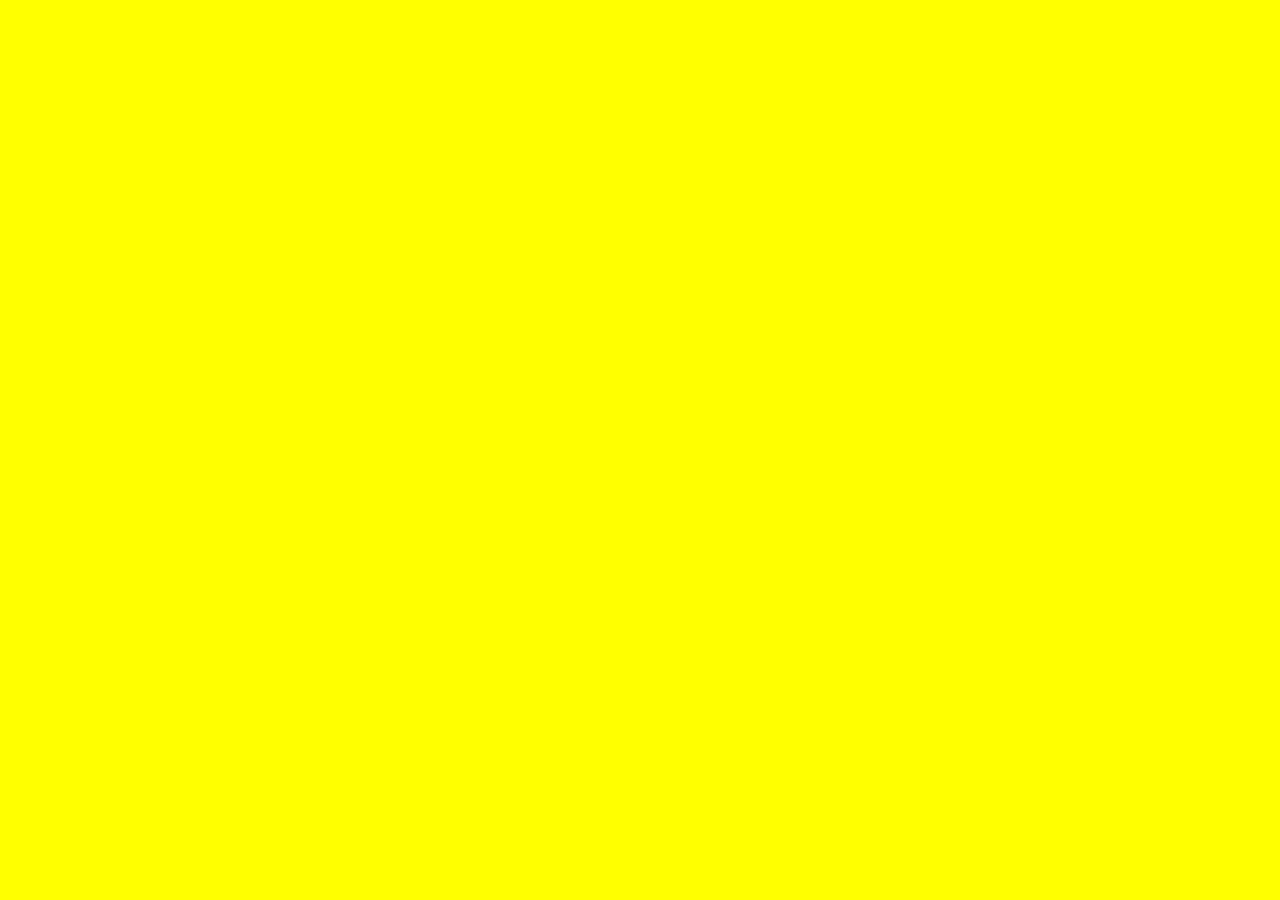
==== index.html @ 08736a5b "first commit" ====
<!DOCTYPE html>
<html lang="en">
<head>
  <meta charset="UTF-8">
  <title>Title</title>
  <link rel="stylesheet" type="text/css" href="css/bootstrap.css">
  <link rel="stylesheet" type="text/css" href="css/styles.css">

</head>
<body>
<header>

</header>
<nav>

</nav>
<main>

</main>
<footer>

</footer>
</body>
</html>
---- css/styles.css ----
body {
  background: yellow; }
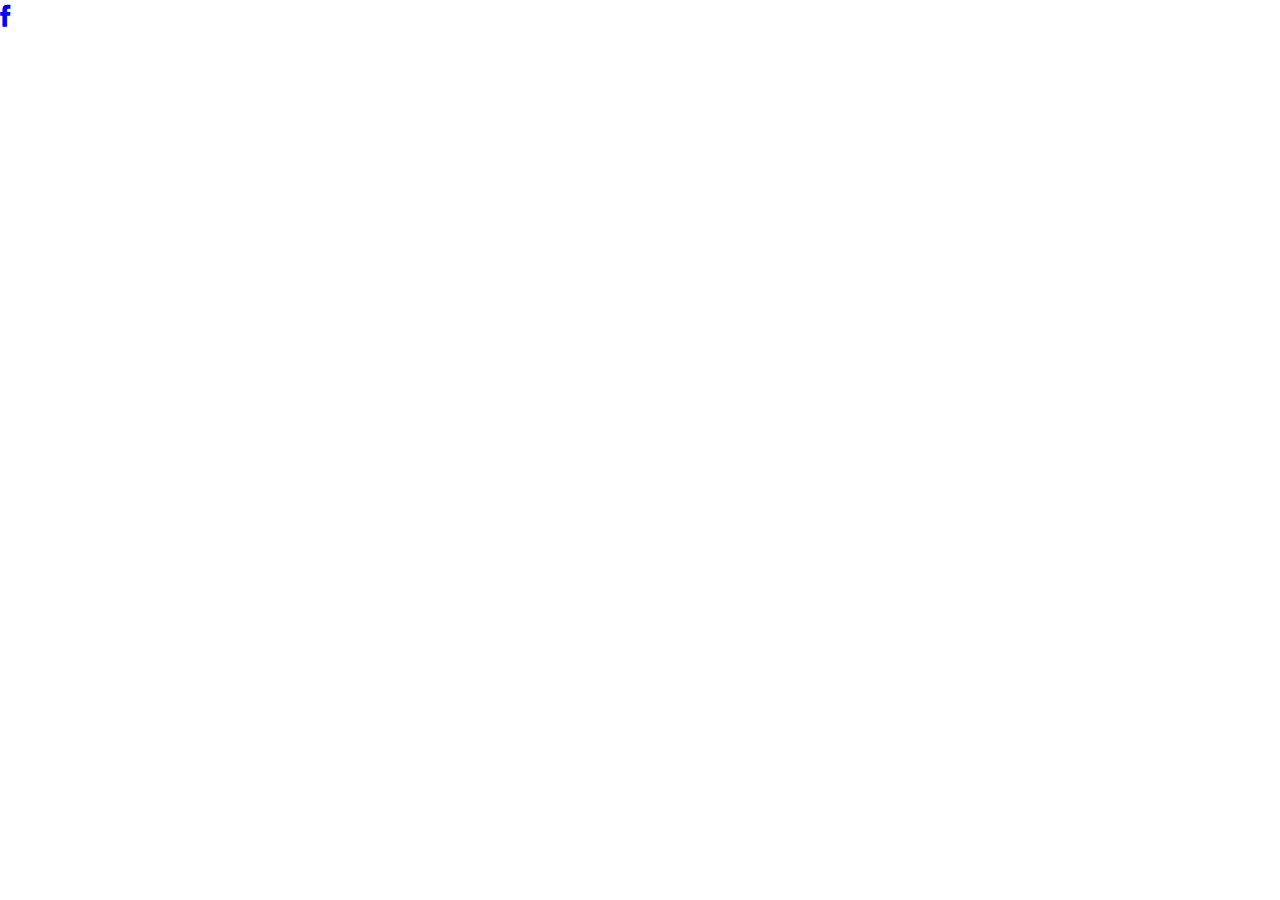
==== commit 90713f64: "Added fonts" ====
--- a/index.html
+++ b/index.html
@@ -3,6 +3,8 @@
 <head>
   <meta charset="UTF-8">
   <title>Title</title>
+  <link rel="stylesheet" type="text/css" href="fonts/roboto-regular/stylesheet.css">
+  <link rel="stylesheet" type="text/css" href="fonts/font-awesome-4.0.3/css/font-awesome.css">
   <link rel="stylesheet" type="text/css" href="css/bootstrap.css">
   <link rel="stylesheet" type="text/css" href="css/styles.css">
 
@@ -10,12 +12,27 @@
 <body>
 <header>
 
+
 </header>
 <nav>
 
 </nav>
 <main>
+  <div class="social-icons">
+    <a href="#">
+      <i class="fa fa-facebook"></i>
+    </a>
+  </div>
+  <div class="column-left">
+    <div class="column-inner">
 
+    </div>
+  </div>
+  <div class="column-right">
+    <div class="column-inner">
+
+    </div>
+  </div>
 </main>
 <footer>
 
--- a/fonts/roboto-regular/stylesheet.css
+++ b/fonts/roboto-regular/stylesheet.css
@@ -0,0 +1,16 @@
+/* Generated by Font Squirrel (https://www.fontsquirrel.com) on March 6, 2017 */
+
+
+
+@font-face {
+    font-family: 'robotoregular';
+    src: url('roboto-regular-webfont.eot');
+    src: url('roboto-regular-webfont.eot?#iefix') format('embedded-opentype'),
+         url('roboto-regular-webfont.woff2') format('woff2'),
+         url('roboto-regular-webfont.woff') format('woff'),
+         url('roboto-regular-webfont.ttf') format('truetype'),
+         url('roboto-regular-webfont.svg#robotoregular') format('svg');
+    font-weight: normal;
+    font-style: normal;
+
+}--- a/css/styles.css
+++ b/css/styles.css
@@ -1,2 +1,7 @@
-body {
-  background: yellow; }
+.social-icons {
+  font-size: 24px; }
+  .social-icons .fa-facebook {
+    color: #00f; }
+
+.column-inner {
+  clear: both; }
